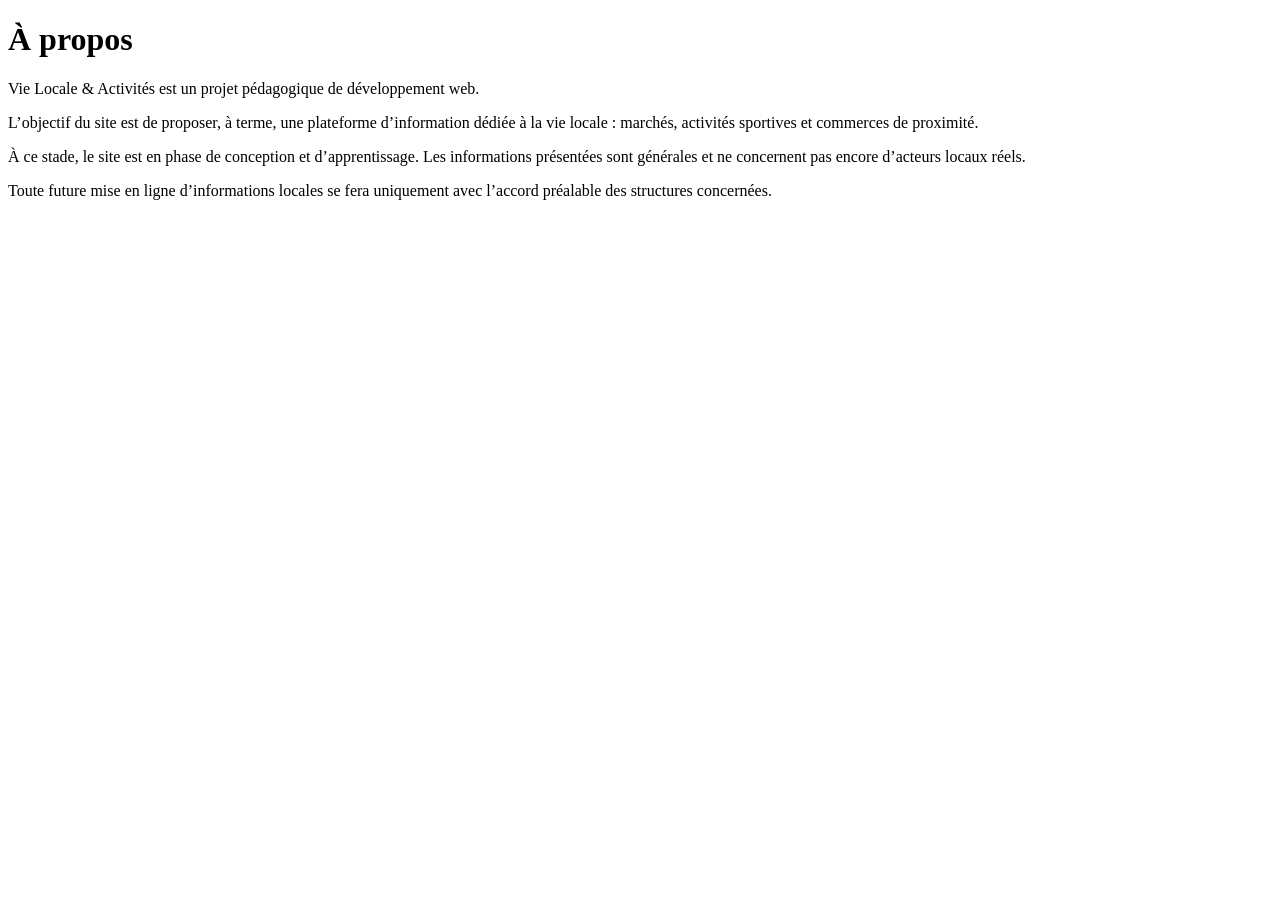
==== a-propos.html @ 46101e20 "Create a-propos.html" ====
<!DOCTYPE html>
<html lang="fr">
<head>
  <meta charset="UTF-8">
  <title>À propos – Vie Locale & Activités</title>
</head>
<body>

  <h1>À propos</h1>

  <p>
    Vie Locale & Activités est un projet pédagogique de développement web.
  </p>

  <p>
    L’objectif du site est de proposer, à terme, une plateforme d’information
    dédiée à la vie locale : marchés, activités sportives et commerces de proximité.
  </p>

  <p>
    À ce stade, le site est en phase de conception et d’apprentissage.
    Les informations présentées sont générales et ne concernent pas encore
    d’acteurs locaux réels.
  </p>

  <p>
    Toute future mise en ligne d’informations locales se fera uniquement
    avec l’accord préalable des structures concernées.
  </p>

</body>
</html>
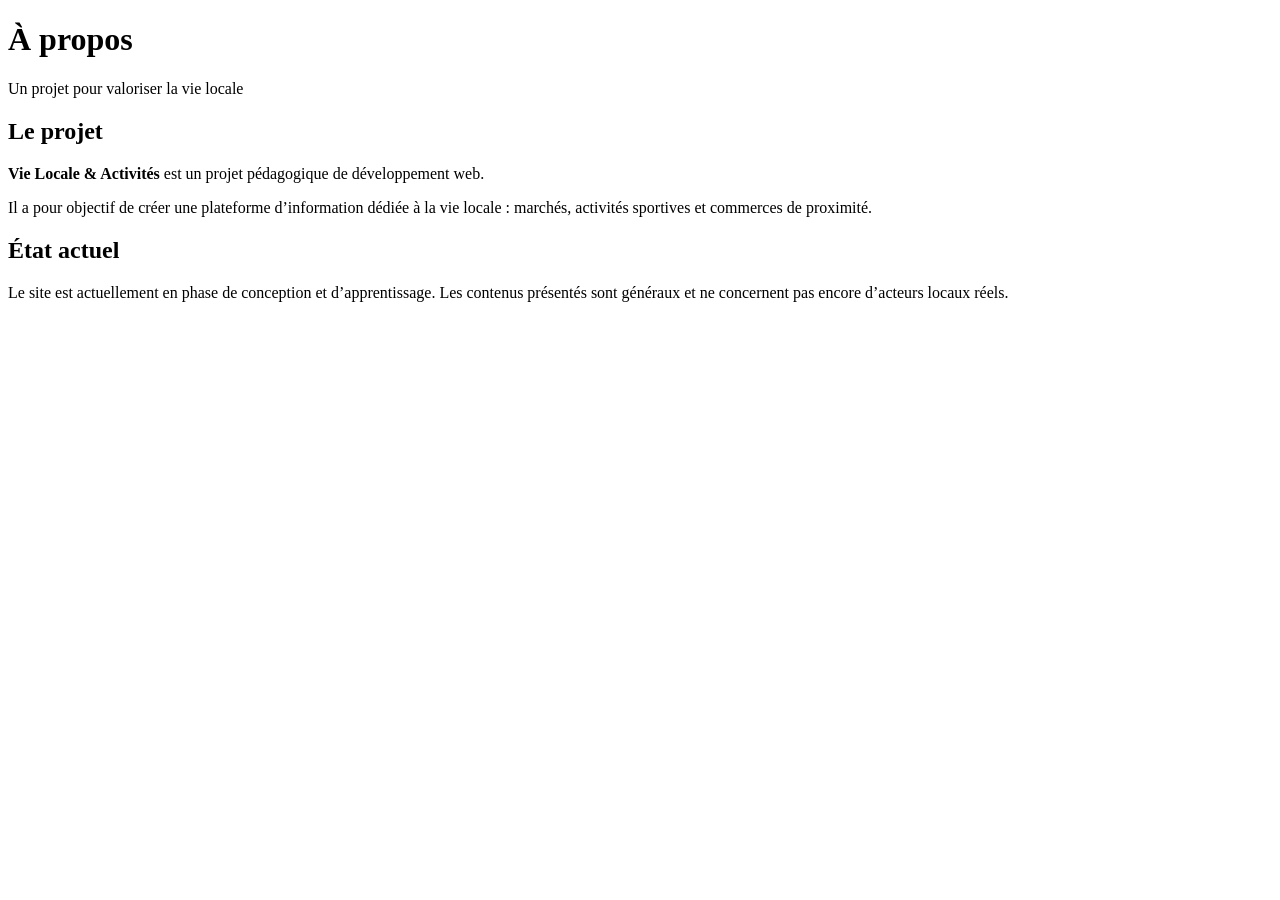
==== commit d5035303: "Update a-propos.html" ====
--- a/a-propos.html
+++ b/a-propos.html
@@ -3,30 +3,33 @@
 <head>
   <meta charset="UTF-8">
   <title>À propos – Vie Locale & Activités</title>
+  <link rel="stylesheet" href="style.css">
 </head>
 <body>
 
-  <h1>À propos</h1>
+  <header class="header">
+    <h1>À propos</h1>
+    <p class="subtitle">Un projet pour valoriser la vie locale</p>
+  </header>
 
-  <p>
-    Vie Locale & Activités est un projet pédagogique de développement web.
-  </p>
+  <main class="container">
 
-  <p>
-    L’objectif du site est de proposer, à terme, une plateforme d’information
-    dédiée à la vie locale : marchés, activités sportives et commerces de proximité.
-  </p>
+    <section class="card">
+      <h2>Le projet</h2>
+      <p>
+        <strong>Vie Locale & Activités</strong> est un projet pédagogique de
+        développement web.
+      </p>
+      <p>
+        Il a pour objectif de créer une plateforme d’information dédiée
+        à la vie locale : marchés, activités sportives et commerces de proximité.
+      </p>
+    </section>
 
-  <p>
-    À ce stade, le site est en phase de conception et d’apprentissage.
-    Les informations présentées sont générales et ne concernent pas encore
-    d’acteurs locaux réels.
-  </p>
-
-  <p>
-    Toute future mise en ligne d’informations locales se fera uniquement
-    avec l’accord préalable des structures concernées.
-  </p>
-
-</body>
-</html>
+    <section class="card">
+      <h2>État actuel</h2>
+      <p>
+        Le site est actuellement en phase de conception et d’apprentissage.
+        Les contenus présentés sont généraux et ne concernent pas encore
+        d’acteurs locaux réels.
+      </p>
